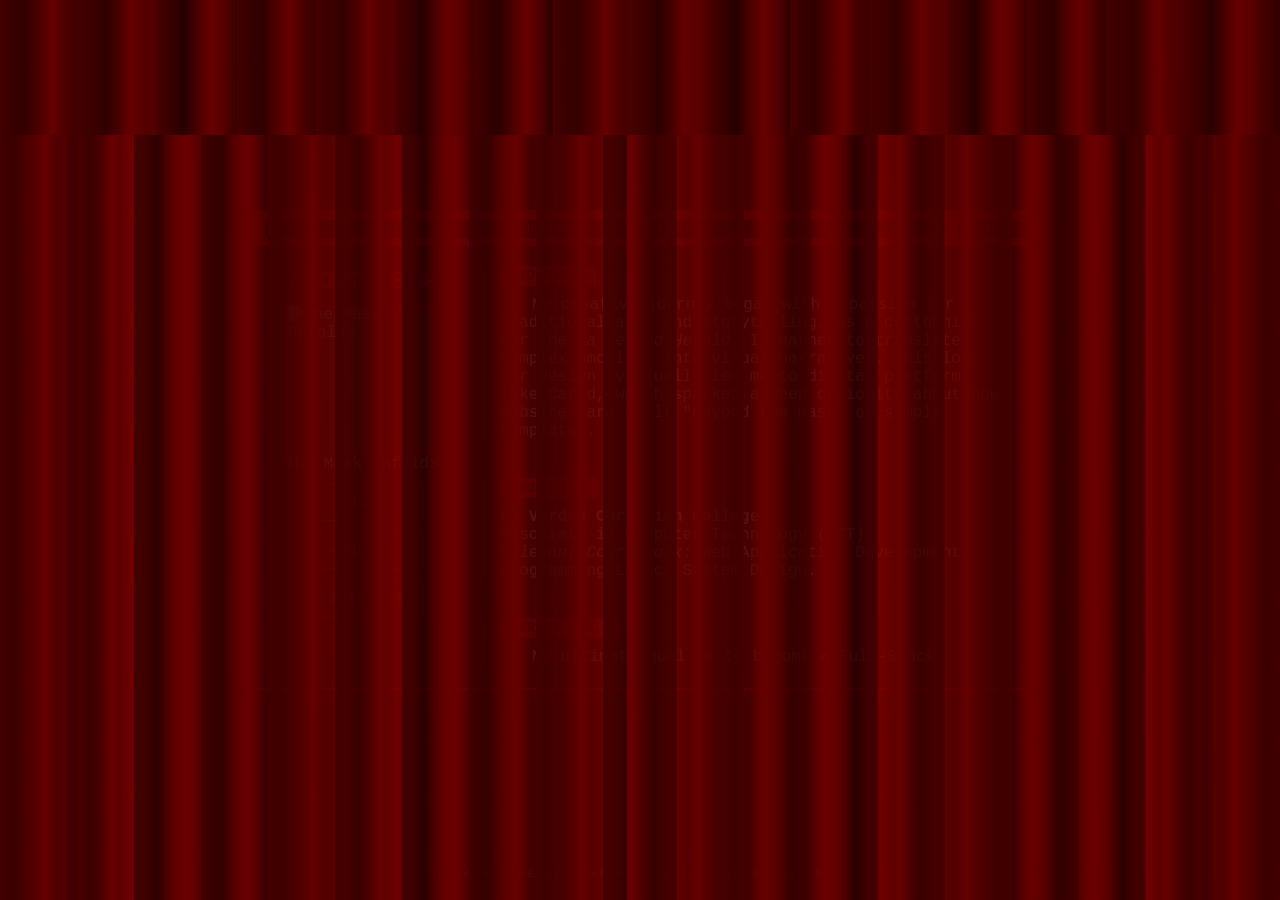
==== about.html @ 06efa501 "Add files via upload" ====
<!DOCTYPE html>
<html lang="en">
<head>
    <meta charset="UTF-8">
    <meta name="viewport" content="width=device-width, initial-scale=1.0">
    <link rel="stylesheet" href="style.css">
    <link rel="icon" href="images/favicon.png" type="image/x-icon">
    <title>Beyond the Mask | About Me</title>
</head>

<body>
    <div id="stage">
        <img src="images/background.jpg" alt="Theatre Background" class="stage-bg">

        <div class="profile-window">
            <header class="window-header">
                <div class="dots"><span></span><span></span><span></span></div>
                <div class="url-bar">beyondthemask.com/about.html</div>
                <button id="mute-btn" class="audio-control">MUSIC: ON</button>
            </header>
            
            <div class="profile-content">
                <aside class="sidebar">
                    <h1 class="name">ABOUT ME ★</h1>
                    <div class="profile-pic">
                        <div class="pic-placeholder">
                            <img src="images/about-icon.gif" alt="The Mask Unfolds" width="150px    " style="justify-self: end;">
                        </div>
                    </div>
                    <p class="handle">The Mask Unfolds</p>
                    
                    <nav class="inner-links">
                        <a href="index.html">★ home</a>
                        <a href="about.html">★ about</a>
                        <a href="interests.html">★ interests</a>
                    </nav>
                </aside>

                <main class="main-info">
                    
                    <section class="card">
                        <h3>BIOGRAPHY</h3>
                        <p style="text-indent: 2em;">
                            My creative journey began with a passion for traditional arts and storytelling. 
                            As a cartoonist for the <i>La Verdad Herald</i>, I learned to translate complex 
                            emotions into visual narratives. This love for design eventually led me to 
                            digital platforms like Carrd, which sparked a deep curiosity about how 
                            websites are built "beyond the mask" of simple templates.
                        </p>
                    </section>

                    <br>

                    <section class="card">
                        <h3>EDUCATION</h3>
                        <p><strong>La Verdad Christian College</strong></p>
                        <p>Associate in Computer Technology (ACT)</p>
                        <p><i>Relevant Coursework:</i> Web Application Development, Programming Logic, System Design.</p>
                    </section>

                    <br>

                    <section class="card">
                        <h3>CAREER GOALS</h3>
                        <p style="text-indent: 2em;">
                            My ultimate goal is to become a Full-Stack Developer who specializes in 
                            immersive UI/UX design. I aim to blend my traditional artistic background 
                            with robust technical skills to create digital stages that are both 
                            functional and theatrically captivating.
                        </p>
                    </section>
                </main>
            </div>
        </div>

        <footer class="site-footer">
            <p>&copy; 2026 | BEYOND THE MASK | JANELYN G. NOLLORA</p>
        </footer>

        <div class="balance"></div>
        <div class="curtain" id="curtain-left"></div>
        <div class="curtain" id="curtain-right"></div>
        <div class="spotlight"></div>
    </div>   
    
    <audio id="bg-music" loop>
        <source src="audio/The Point of No Return - Andrew Lloyd Webber.mp3" type="audio/mpeg">
    </audio>

    <script>
        const stage = document.getElementById('stage');
        const music = document.getElementById('bg-music');
        const muteBtn = document.getElementById('mute-btn');

        stage.addEventListener('mouseenter', () => {
            if (music.paused) {
                music.play().catch(e => console.log("Autoplay blocked."));
            }
        }, { once: true });

        muteBtn.addEventListener('click', () => {
            if (music.muted) {
                music.muted = false;
                muteBtn.innerText = "MUSIC: ON";
            } else {
                music.muted = true;
                muteBtn.innerText = "MUSIC: OFF";
            }
        });
    </script>
</body>
</html>
---- style.css ----
/* =========================================
   1. RESET & BASE STYLES
   ========================================= */
* { 
    margin: 0; 
    padding: 0; 
    box-sizing: border-box;
}

body, html {
    height: 100%;
    background: black;
    overflow: hidden;
    font-family: 'Courier New', Courier, monospace;
    color: white;
}

#stage {
    position: relative;
    width: 100%;
    height: 100vh;
    display: flex;
    justify-content: center;
    align-items: center;
}

.stage-bg {
    position: absolute;
    top: 0;
    left: 0;
    width: 100%;
    height: 100%;
    object-fit: cover;
    z-index: 1;
}

.profile-window {
    position: relative;
    z-index: 5;
    width: 90%;
    max-width: 800px;
    height: 480px; 
    background: rgba(10, 0, 0, 0.98);
    border: 2px solid #ff0000;
    display: flex;
    flex-direction: column;
    overflow: hidden;
    box-shadow: 0 0 30px rgba(255, 0, 0, 0.2);
}

.window-header {
    background: #ff0000;
    padding: 8px;
    display: flex;
    align-items: center;
}

.url-bar {
    background: black;
    color: #ff0000;
    flex-grow: 1;
    margin: 0 15px;
    text-align: center;
    font-size: 12px;
    border-radius: 5px;
    padding: 2px;
}

.profile-content {
    display: grid;
    grid-template-columns: 200px 1fr;
    padding: 20px;
    gap: 20px;
    height: 100%;
    overflow: hidden;
}

.sidebar {
    display: flex;
    flex-direction: column;
    align-items: center;
}

.name {
    font-size: 1.5rem;
    margin-bottom: 10px;
    color: #ff0000;
}

.profile-pic {
    width: 150px;
    height: 150px;
    border: 1px solid #ff0000;
    background: #222;
    overflow: hidden;
}

.profile-pic img {
    object-fit: cover;
    height: 100%;
    filter: grayscale(50%);
}

.inner-links a {
    display: block;
    color: #ff0000;
    text-decoration: none;
    padding: 8px;
    border: 1px solid #ff0000;
    margin-top: 10px;
    text-align: center;
    transition: 0.3s;
    font-weight: bold;
}

.inner-links a:hover {
    background: #ff0000;
    color: black;
}

.main-info {
    overflow-y: auto;
    padding-right: 10px;
}

.main-info::-webkit-scrollbar { width: 5px; }
.main-info::-webkit-scrollbar-thumb { background: #ff0000; }

.card {
    border-left: 3px solid #ff0000;
    padding-left: 15px;
    margin-bottom: 20px;
}

.card h3 {
    background: #ff0000;
    color: black;
    display: inline-block;
    padding: 2px 10px;
    margin-bottom: 10px;
    font-size: 14px;
}

.curtain {
    position: absolute;
    top: 0;
    width: 51%;
    height: 100%;
    z-index: 100;
    background: 
        linear-gradient(to left, rgba(0,0,0,0), #600, rgba(30,0,0,0.5), #400), 
        linear-gradient(to left, rgba(60,0,0,0.9), rgba(120,0,0,0.95), rgba(60,0,0,0.9));
    background-size: 67px 67px, 53px 53px;
    transition: width 2s ease-in-out, transform 2s ease-in-out;
}

#curtain-left { left: 0; }
#curtain-right { right: 0; transform: scaleX(-1); }

.balance {
    position: absolute;
    top: 0;
    left: 0;
    width: 100%;
    height: 15%;
    z-index: 110;
    background: 
        linear-gradient(to left, rgba(0,0,0,0), #600, rgba(30,0,0,0.5), #400), 
        linear-gradient(to left, rgba(40,0,0,0.9), rgba(80,0,0,0.95), rgba(40,0,0,0.9));
    background-size: 79px 79px, 61px 61px;
    transition: height 1s 0.5s;
}

.spotlight {
    position: absolute;
    inset: 0;
    z-index: 10;
    pointer-events: none;
    background: 
        radial-gradient(circle at 50% 50%, transparent, rgba(0,0,0,1) 150%),
        radial-gradient(circle at 50% 50%, rgba(255,0,0,0.1), transparent 50%);
}

#stage:hover #curtain-left { width: 8%; transform: skewX(-3deg); }
#stage:hover #curtain-right { width: 8%; transform: scaleX(-1) skewX(-3deg); }
#stage:hover .balance { height: 4%; }

.site-footer {
    position: absolute;
    bottom: 20px;
    width: 100%;
    text-align: center;
    z-index: 6;
    pointer-events: none;
}

.site-footer p {
    color: white;
    font-size: 10px;
    letter-spacing: 3px;
    text-transform: uppercase;
    opacity: 0.7;
}

.audio-control {
    background: black;
    color: #ff0000;
    border: 1px solid #400;
    padding: 2px 8px;
    font-family: 'Courier New', Courier, monospace;
    font-size: 10px;
    cursor: pointer;
    transition: 0.3s;
    margin-left: 10px;
}

.audio-control:hover {
    background: #ff0000;
    color: black;
}
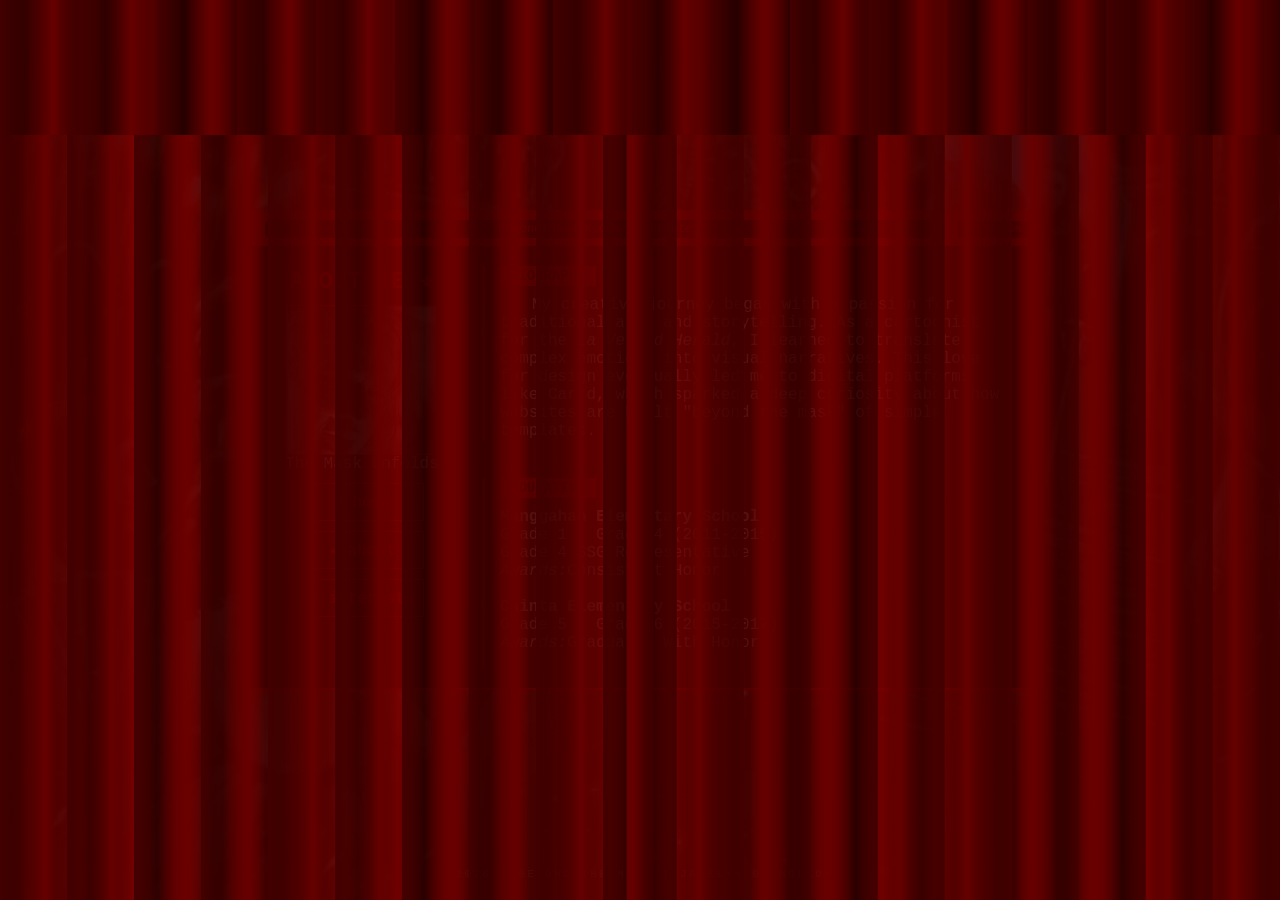
==== commit c813b004: "Fix HTML structure and update education section" ====
--- a/about.html
+++ b/about.html
@@ -53,9 +53,29 @@
 
                     <section class="card">
                         <h3>EDUCATION</h3>
+                        <p><strong>Manggahan Elementary School</strong></p>
+                        <p>Grade 1 - Grade 4 (2011-2015)</p>
+                        <p>Grade 4 SSG Representative</p>
+                        <p><i>Awards:</i>Consistent Honor</p>
+                        <br>
+                        <p><strong>Cainta Elementary School</strong></p>
+                        <p>Grade 5 - Grade 6 (2015-2017)</p>
+                        <p><i>Awards:</i>Graduated With Honor</p>
+                        <br>
+                        <p><strong>Manggahan High School</strong></p>
+                        <p>Grade 7 - Grade 10 (2017-2021)</p>
+                        <p><i>Awards:</i>Graduated With High Honor</p>
+                        <br>
+                        <p><strong>San Lorenzo Ruiz Senior High School</strong></p>
+                        <p>Grade 11 (2022-2023)</p>
+                        <br>
+                        <p><strong>Sta. Lucia High School</strong></p>
+                        <p>Grade 12 (2024-2025)</p>
+                        <p><i>Awards:</i>Graduated With High Honor</p>
+                        <br>
                         <p><strong>La Verdad Christian College</strong></p>
-                        <p>Associate in Computer Technology (ACT)</p>
-                        <p><i>Relevant Coursework:</i> Web Application Development, Programming Logic, System Design.</p>
+                        <p>Associate in Computer Technology (2025-2026)</p>
+                        <p><i>Affiliations:</i>La Verdad Herald & Association of ICT Majors</p>
                     </section>
 
                     <br>
@@ -109,4 +129,5 @@
         });
     </script>
 </body>
-</html>+
+</html>
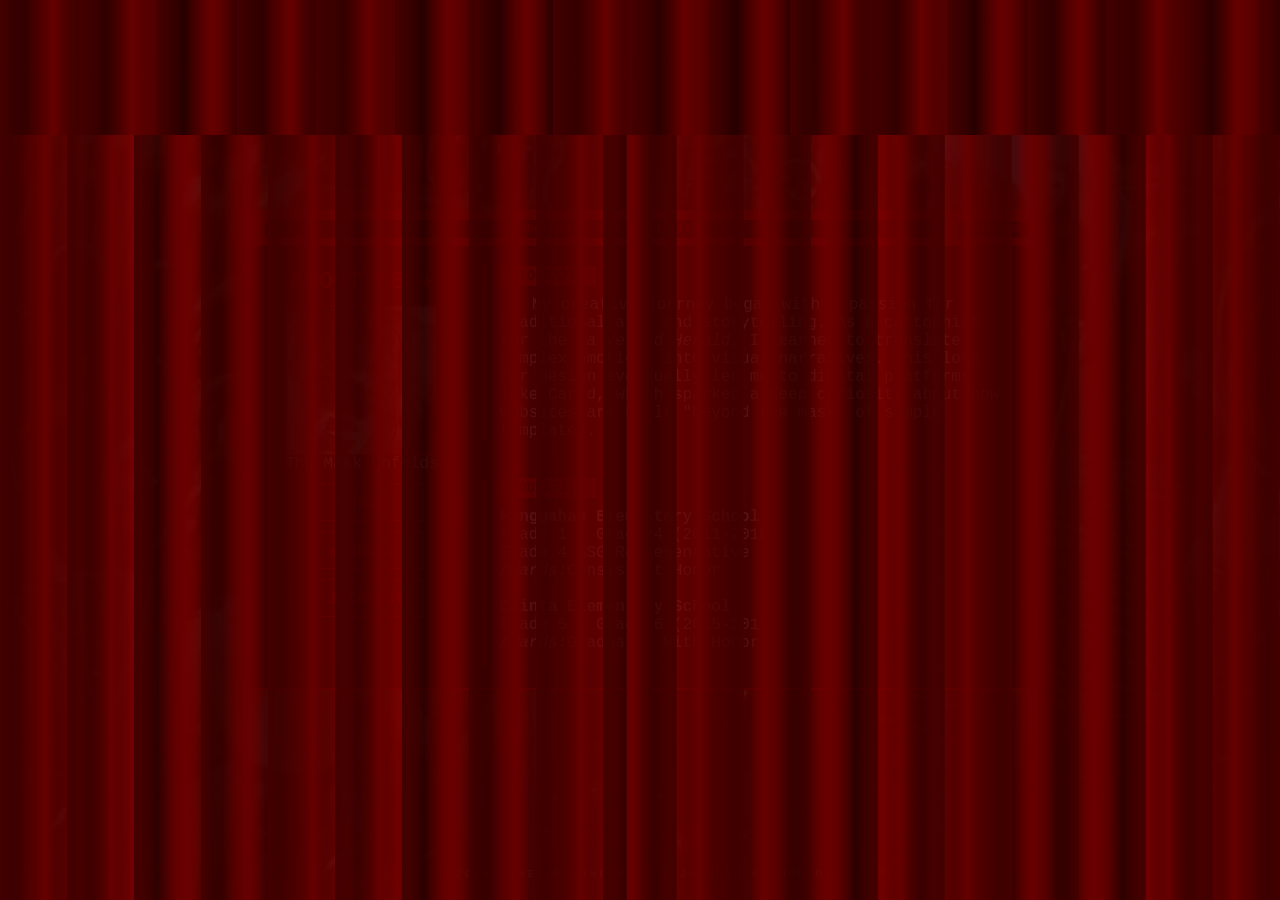
==== commit a09da4ba: "Revise career goals and aspirations in about.html Updated career goals section to include aspiration" ====
--- a/about.html
+++ b/about.html
@@ -82,11 +82,20 @@
 
                     <section class="card">
                         <h3>CAREER GOALS</h3>
-                        <p style="text-indent: 2em;">
-                            My ultimate goal is to become a Full-Stack Developer who specializes in 
-                            immersive UI/UX design. I aim to blend my traditional artistic background 
-                            with robust technical skills to create digital stages that are both 
-                            functional and theatrically captivating.
+                        <p style="text-indent: 2em;"> 
+                            I aim to graduate with a Bachelor’s degree under the ICT umbrella, 
+                            having two degrees after taking my associate’s degree. 
+                            I want to become a Full-Stack Developer specializing in UI/UX design. 
+                            As an artist, I strive to merge my artistic background with my technical skills to 
+                            create software and websites that are both functional and aesthetically captivating.<br>
+                        </p>
+                        <p style="text-indent: 2em;"> 
+                            While having that as my main hustle, 
+                            I’d have my artistic background as my sideline. 
+                            I’d like to create animations in my free time and pursue my childhood dream of becoming an animator.
+                        </p>
+                        <p style="text-indent: 2em;"> 
+                            God willing, I aspire to create a software application for artists that I can also use in animation.
                         </p>
                     </section>
                 </main>
@@ -131,3 +140,4 @@
 </body>
 
 </html>
+
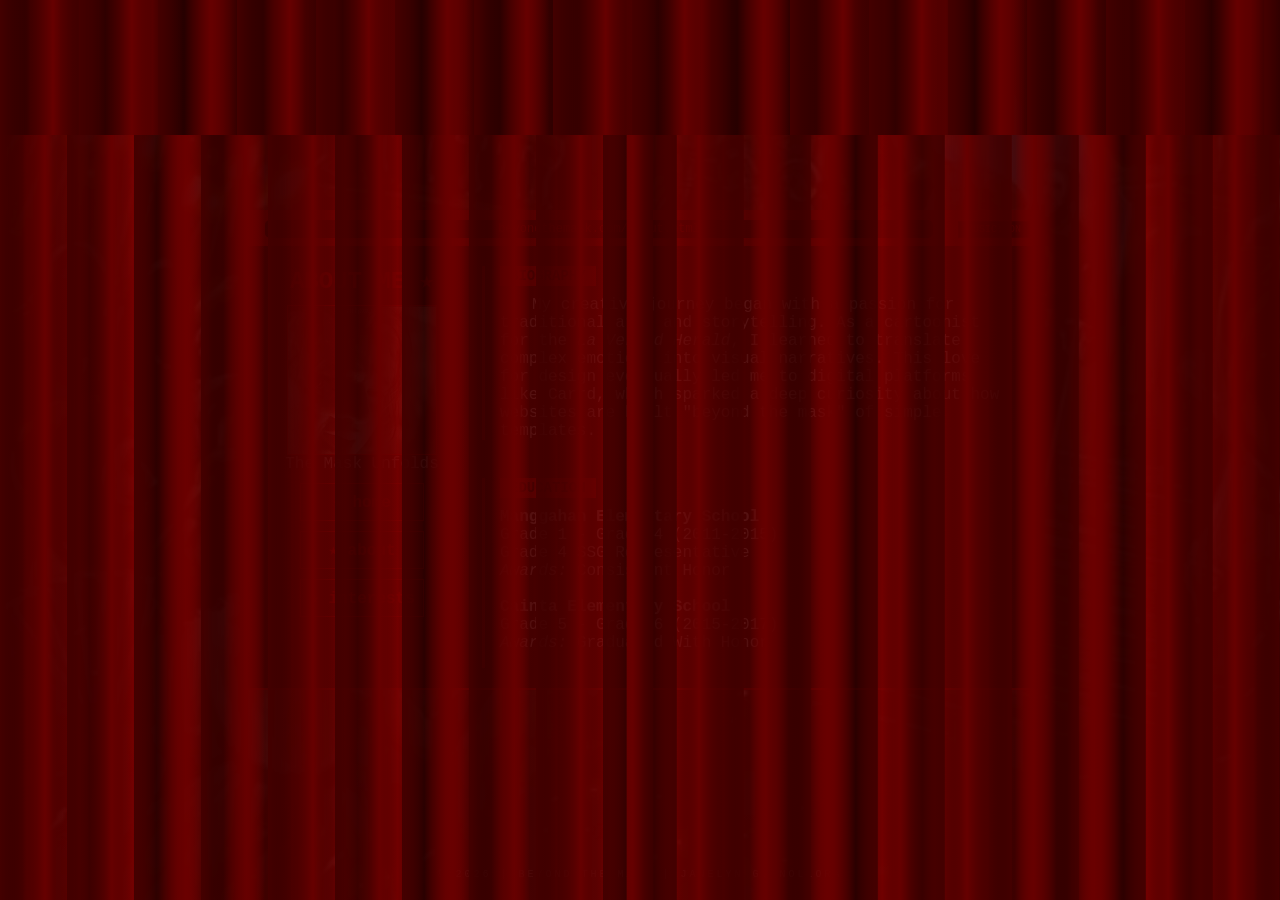
==== commit 52bc52a2: "Fix HTML encoding issues in about.html" ====
--- a/about.html
+++ b/about.html
@@ -56,26 +56,26 @@
                         <p><strong>Manggahan Elementary School</strong></p>
                         <p>Grade 1 - Grade 4 (2011-2015)</p>
                         <p>Grade 4 SSG Representative</p>
-                        <p><i>Awards:</i>Consistent Honor</p>
+                        <p><i>Awards:</i> Consistent Honor</p>
                         <br>
                         <p><strong>Cainta Elementary School</strong></p>
                         <p>Grade 5 - Grade 6 (2015-2017)</p>
-                        <p><i>Awards:</i>Graduated With Honor</p>
+                        <p><i>Awards:</i> Graduated With Honor</p>
                         <br>
                         <p><strong>Manggahan High School</strong></p>
                         <p>Grade 7 - Grade 10 (2017-2021)</p>
-                        <p><i>Awards:</i>Graduated With High Honor</p>
+                        <p><i>Awards:</i> Graduated With High Honor</p>
                         <br>
                         <p><strong>San Lorenzo Ruiz Senior High School</strong></p>
                         <p>Grade 11 (2022-2023)</p>
                         <br>
                         <p><strong>Sta. Lucia High School</strong></p>
                         <p>Grade 12 (2024-2025)</p>
-                        <p><i>Awards:</i>Graduated With High Honor</p>
+                        <p><i>Awards:</i> Graduated With High Honor</p>
                         <br>
                         <p><strong>La Verdad Christian College</strong></p>
                         <p>Associate in Computer Technology (2025-2026)</p>
-                        <p><i>Affiliations:</i>La Verdad Herald & Association of ICT Majors</p>
+                        <p><i>Affiliations:</i> La Verdad Herald & Association of ICT Majors</p>
                     </section>
 
                     <br>
@@ -92,7 +92,7 @@
                         <p style="text-indent: 2em;"> 
                             While having that as my main hustle, 
                             I’d have my artistic background as my sideline. 
-                            I’d like to create animations in my free time and pursue my childhood dream of becoming an animator.
+                            I’d like to create animations in my free time and pursue my childhood dream of becoming an animator.<br>
                         </p>
                         <p style="text-indent: 2em;"> 
                             God willing, I aspire to create a software application for artists that I can also use in animation.
@@ -141,3 +141,4 @@
 
 </html>
 
+
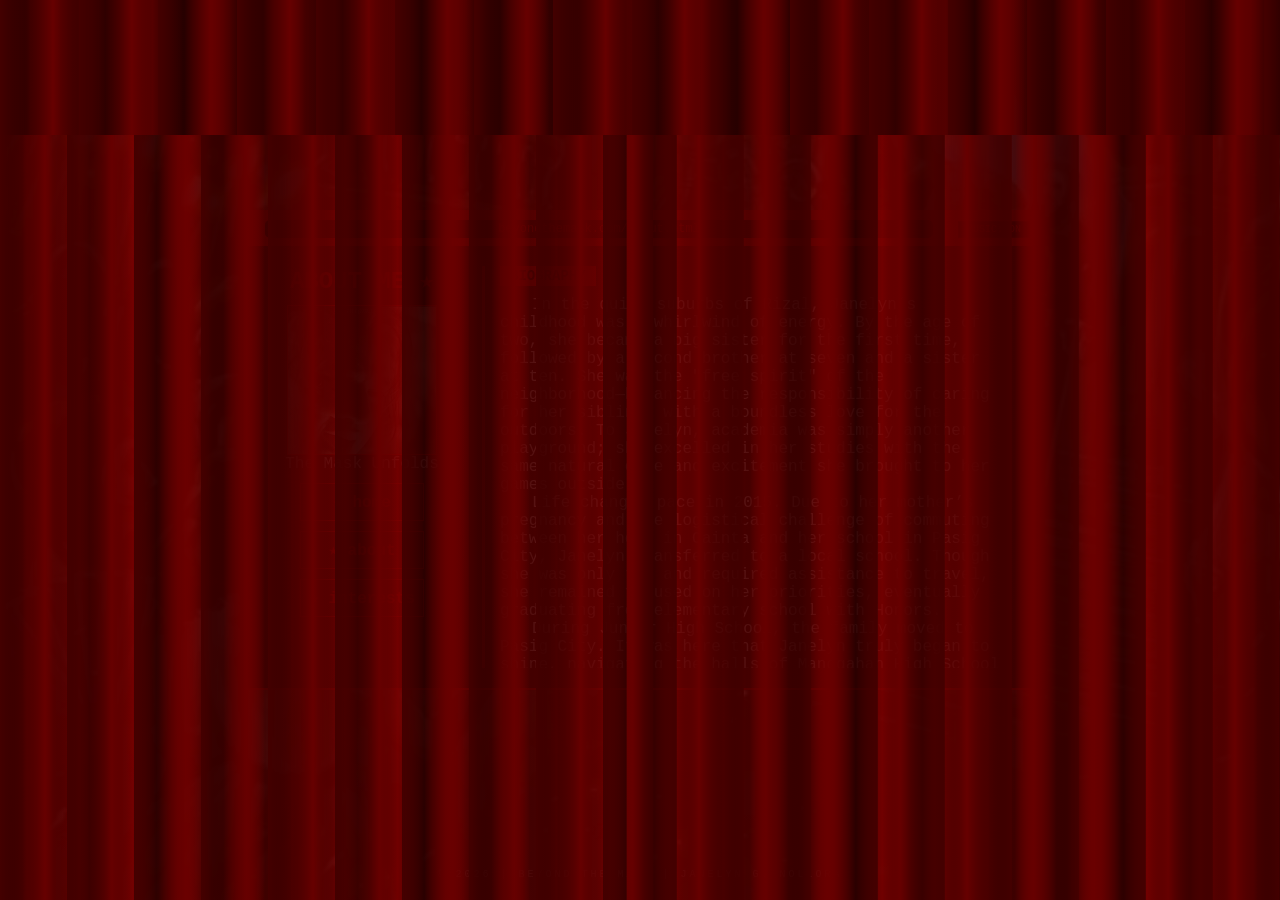
==== commit 54b2c54b: "Revise content in about.html Updated the content of the about.html file, including biography, educat" ====
--- a/about.html
+++ b/about.html
@@ -41,12 +41,32 @@
                     <section class="card">
                         <h3>BIOGRAPHY</h3>
                         <p style="text-indent: 2em;">
-                            My creative journey began with a passion for traditional arts and storytelling. 
-                            As a cartoonist for the <i>La Verdad Herald</i>, I learned to translate complex 
-                            emotions into visual narratives. This love for design eventually led me to 
-                            digital platforms like Carrd, which sparked a deep curiosity about how 
-                            websites are built "beyond the mask" of simple templates.
-                        </p>
+                            In the quiet suburbs of Rizal, Janelyn’s childhood was a whirlwind of energy. By the age of two, she became a big sister for the first time, followed by a second brother at seven and a sister at ten. She was the "free spirit" of the neighborhood—balancing the responsibility of caring for her siblings with a boundless love for the outdoors. To Janelyn, academia was simply another playground; she excelled in her studies with the same natural ease and excitement she brought to her games outside.
+                        <br></p>
+
+                        <p style="text-indent: 2em;">
+                            Life changed pace in 2015. Due to her mother’s pregnancy and the logistical challenge of commuting between her home in Cainta and her school in Pasig City, Janelyn transferred to a local school. Though she was only ten and required assistance to travel, she remained focused on her priorities, eventually graduating from elementary school with Honors.
+                        <br></p>
+
+                        <p style="text-indent: 2em;">
+                            During Junior High School, the family moved to Pasig City. It was here that Janelyn truly began to shine, navigating the halls of Manggahan High School and forming a circle of "for-lifers"—friends who remain her anchor to this day. She proved her academic mettle by graduating from junior high school with High Honors.
+                        <br></p>
+
+                        <p style="text-indent: 2em;">
+                            When the pandemic hit, the stage went dark. Janelyn struggled with the sudden transition to a digital world, leading her to take a "long intermission" to prioritize her mental health. This period of rest was not a setback, but a gathering of strength. She returned to the stage of education with renewed vigor, conquering the STEM strand and graduating from Senior High School with High Honors once again.
+                        <br></p>
+
+                        <p style="text-indent: 2em;">
+                            Today, Janelyn’s narrative has reached a peak of independence. Now a student at La Verdad Christian College, she has braved the reality of a three-hour commute from her home, eventually transitioning into the "dorm life." The girl who once needed a guide to cross cities now navigates the distance with ease and autonomy.
+                        <br></p>
+
+                        <p style="text-indent: 2em;">
+                            Her first semester at LVCC has been a testament to this growth; she recently concluded the term not just as a survivor of the distance, but as a President’s Lister.    
+                        <br></p>
+
+                        <p style="text-indent: 2em;">
+                            Janelyn once dreamt of becoming an architect—daydreamed of building structures out of stone and steel. Today, she builds them out of her coding and skills in art. Under the ICT umbrella, she is merging her identity as a cartoonist with her programming skills. The mask has unfolded, and her future looks bright as both a creator and a developer
+                        <br></p>
                     </section>
 
                     <br>
@@ -142,3 +162,4 @@
 </html>
 
 
+
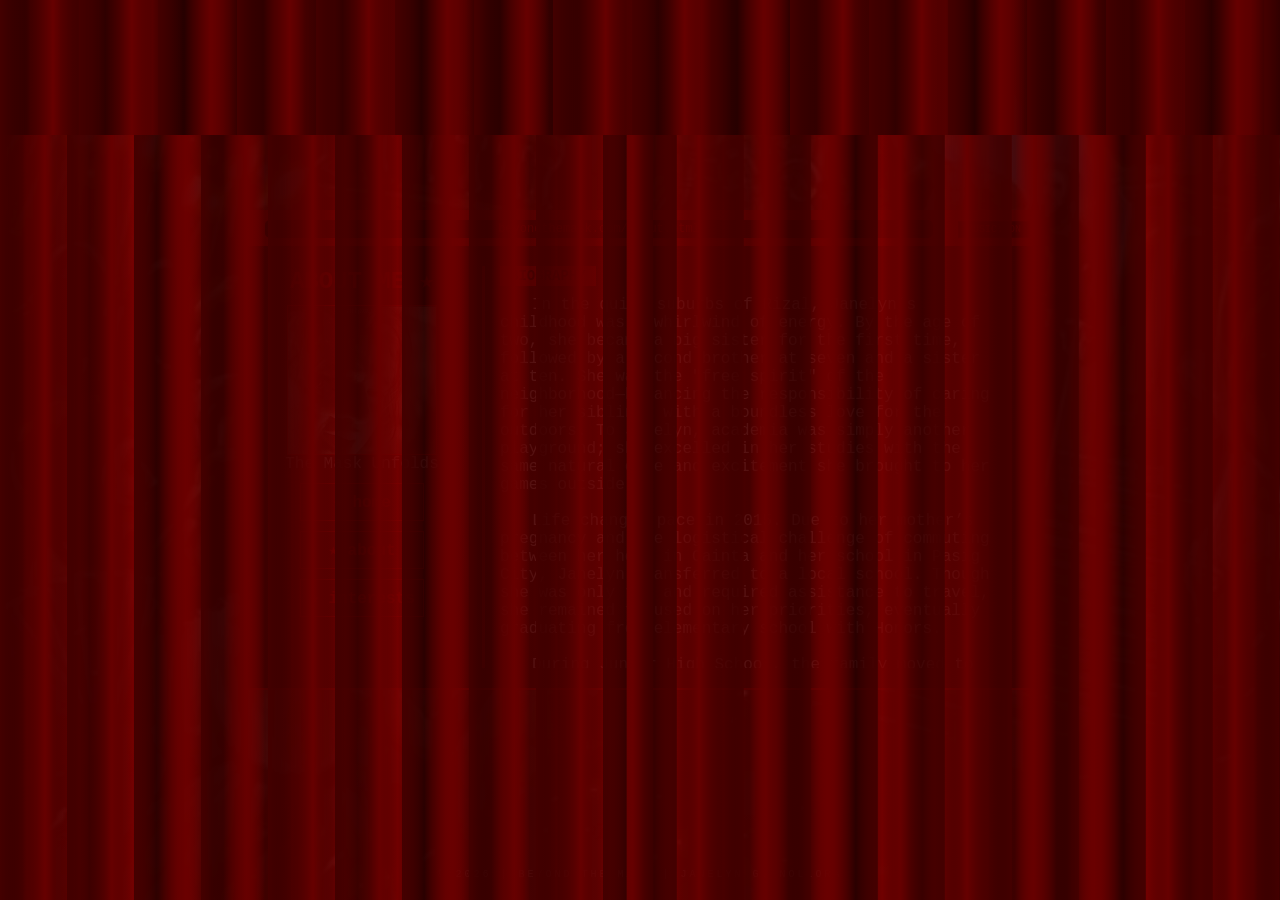
==== commit efffb95d: "Fix HTML encoding issues in about.html" ====
--- a/about.html
+++ b/about.html
@@ -42,31 +42,32 @@
                         <h3>BIOGRAPHY</h3>
                         <p style="text-indent: 2em;">
                             In the quiet suburbs of Rizal, Janelyn’s childhood was a whirlwind of energy. By the age of two, she became a big sister for the first time, followed by a second brother at seven and a sister at ten. She was the "free spirit" of the neighborhood—balancing the responsibility of caring for her siblings with a boundless love for the outdoors. To Janelyn, academia was simply another playground; she excelled in her studies with the same natural ease and excitement she brought to her games outside.
-                        <br></p>
-
+                        </p>
+                        <br>
                         <p style="text-indent: 2em;">
                             Life changed pace in 2015. Due to her mother’s pregnancy and the logistical challenge of commuting between her home in Cainta and her school in Pasig City, Janelyn transferred to a local school. Though she was only ten and required assistance to travel, she remained focused on her priorities, eventually graduating from elementary school with Honors.
-                        <br></p>
-
+                        </p>
+                        <br>
                         <p style="text-indent: 2em;">
                             During Junior High School, the family moved to Pasig City. It was here that Janelyn truly began to shine, navigating the halls of Manggahan High School and forming a circle of "for-lifers"—friends who remain her anchor to this day. She proved her academic mettle by graduating from junior high school with High Honors.
-                        <br></p>
-
+                        </p>
+                        <br>
                         <p style="text-indent: 2em;">
                             When the pandemic hit, the stage went dark. Janelyn struggled with the sudden transition to a digital world, leading her to take a "long intermission" to prioritize her mental health. This period of rest was not a setback, but a gathering of strength. She returned to the stage of education with renewed vigor, conquering the STEM strand and graduating from Senior High School with High Honors once again.
-                        <br></p>
-
+                        </p>
+                        <br>
                         <p style="text-indent: 2em;">
                             Today, Janelyn’s narrative has reached a peak of independence. Now a student at La Verdad Christian College, she has braved the reality of a three-hour commute from her home, eventually transitioning into the "dorm life." The girl who once needed a guide to cross cities now navigates the distance with ease and autonomy.
-                        <br></p>
-
+                        </p>
+                        <br>
                         <p style="text-indent: 2em;">
                             Her first semester at LVCC has been a testament to this growth; she recently concluded the term not just as a survivor of the distance, but as a President’s Lister.    
-                        <br></p>
-
+                        </p>
+                        <br>
                         <p style="text-indent: 2em;">
                             Janelyn once dreamt of becoming an architect—daydreamed of building structures out of stone and steel. Today, she builds them out of her coding and skills in art. Under the ICT umbrella, she is merging her identity as a cartoonist with her programming skills. The mask has unfolded, and her future looks bright as both a creator and a developer
-                        <br></p>
+                        </p>
+                        <br>
                     </section>
 
                     <br>
@@ -107,13 +108,15 @@
                             having two degrees after taking my associate’s degree. 
                             I want to become a Full-Stack Developer specializing in UI/UX design. 
                             As an artist, I strive to merge my artistic background with my technical skills to 
-                            create software and websites that are both functional and aesthetically captivating.<br>
+                            create software and websites that are both functional and aesthetically captivating.
                         </p>
+                        <br>
                         <p style="text-indent: 2em;"> 
                             While having that as my main hustle, 
                             I’d have my artistic background as my sideline. 
-                            I’d like to create animations in my free time and pursue my childhood dream of becoming an animator.<br>
+                            I’d like to create animations in my free time and pursue my childhood dream of becoming an animator.
                         </p>
+                        <br>
                         <p style="text-indent: 2em;"> 
                             God willing, I aspire to create a software application for artists that I can also use in animation.
                         </p>
@@ -163,3 +166,4 @@
 
 
 
+
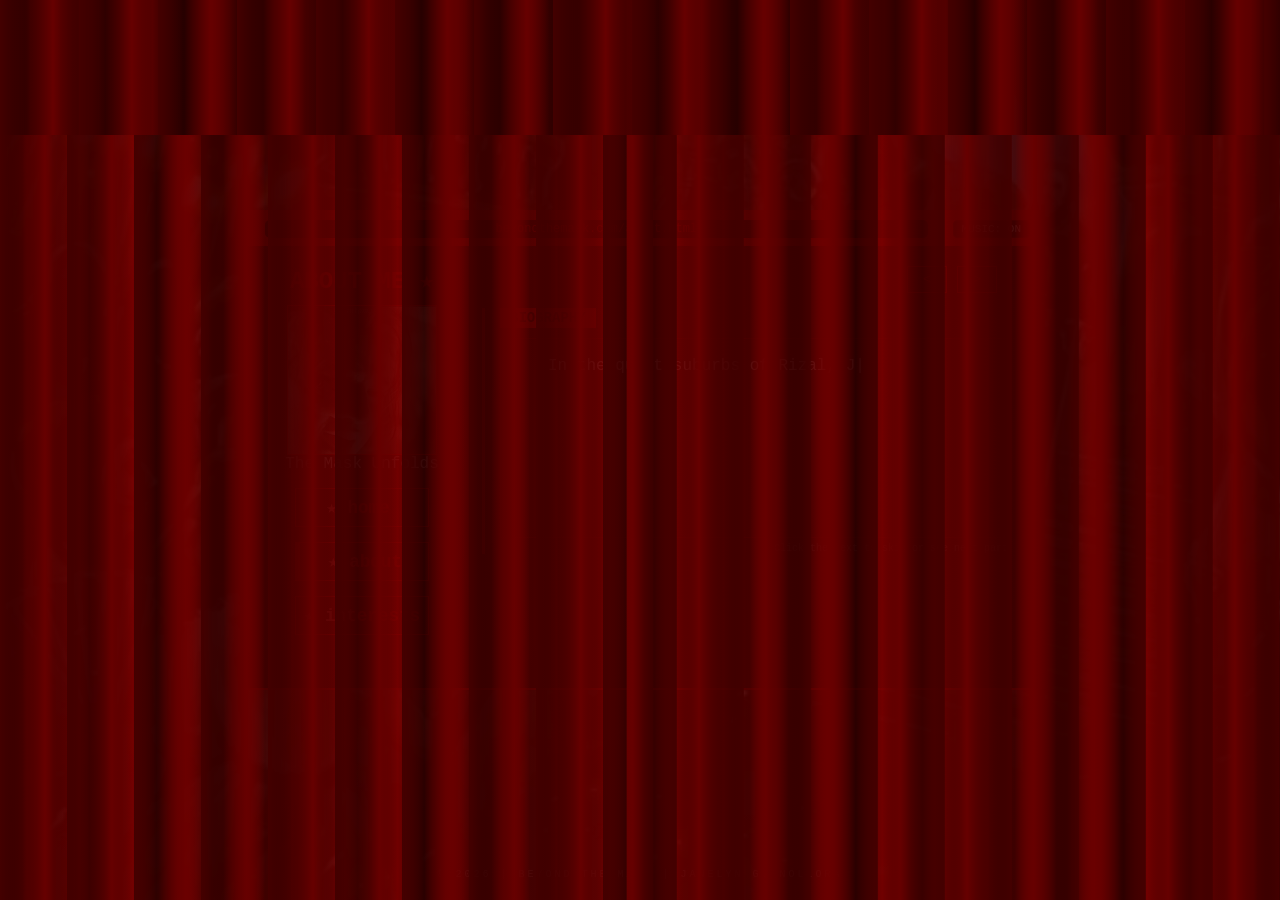
==== commit 428baf02: "Add files via upload" ====
--- a/about.html
+++ b/about.html
@@ -6,160 +6,162 @@
     <link rel="stylesheet" href="style.css">
     <link rel="icon" href="images/favicon.png" type="image/x-icon">
     <title>Beyond the Mask | About Me</title>
+
+    <style>
+        
+    </style>
 </head>
 
 <body>
+    <!-- MAIN CONTAINER (Covers full screen) -->
     <div id="stage">
+        <!-- Background -->
         <img src="images/background.jpg" alt="Theatre Background" class="stage-bg">
 
+        <!-- Content Window -->
         <div class="profile-window">
+            <!-- Window Header -->
             <header class="window-header">
-                <div class="dots"><span></span><span></span><span></span></div>
-                <div class="url-bar">beyondthemask.com/about.html</div>
-                <button id="mute-btn" class="audio-control">MUSIC: ON</button>
+                <div class="url-bar">
+                    beyondthemask.com/about.html
+                </div>
+                <button id="mute-btn" class="audio-control">
+                    MUSIC: ON
+                </button>
             </header>
             
+            <!-- Window Content -->
             <div class="profile-content">
+                <!-- Left-Hand Column -->
                 <aside class="sidebar">
-                    <h1 class="name">ABOUT ME ★</h1>
+                    <!-- Page Title -->
+                    <h1 class="name">
+                        ABOUT ME ★
+                    </h1>
+                    <!-- Picture Frame -->
                     <div class="profile-pic">
                         <div class="pic-placeholder">
-                            <img src="images/about-icon.gif" alt="The Mask Unfolds" width="150px    " style="justify-self: end;">
+                            <img src="images/about-icon.gif" alt="The Mask Unfolds" width="150px" style="justify-self: end;">
                         </div>
                     </div>
-                    <p class="handle">The Mask Unfolds</p>
+                    <!-- Tagline -->
+                    <p class="handle">
+                        The Mask Unfolds
+                    </p>
                     
+                    <!-- Navigation Menu -->
                     <nav class="inner-links">
-                        <a href="index.html">★ home</a>
-                        <a href="about.html">★ about</a>
-                        <a href="interests.html">★ interests</a>
+                        <a href="index.html">
+                            ★ home
+                        </a>
+                        <a href="about.html" class="active">
+                            ★ about
+                        </a>
+                        <a href="interests.html">
+                            ★ interests
+                        </a>
                     </nav>
                 </aside>
 
+                <!-- Right-Hand Column (Scrollable) -->
                 <main class="main-info">
-                    
-                    <section class="card">
+                    <!-- Navigation Arrows -->
+                    <div class="card-nav">
+                        <button id="btn-prev" class="nav-arrow"><</button>
+                        <button id="btn-next" class="nav-arrow">></button>
+                    </div>
+
+                    <!-- Biography Section -->
+                    <section id="bio-section" class="card">
                         <h3>BIOGRAPHY</h3>
-                        <p style="text-indent: 2em;">
-                            In the quiet suburbs of Rizal, Janelyn’s childhood was a whirlwind of energy. By the age of two, she became a big sister for the first time, followed by a second brother at seven and a sister at ten. She was the "free spirit" of the neighborhood—balancing the responsibility of caring for her siblings with a boundless love for the outdoors. To Janelyn, academia was simply another playground; she excelled in her studies with the same natural ease and excitement she brought to her games outside.
-                        </p>
-                        <br>
-                        <p style="text-indent: 2em;">
-                            Life changed pace in 2015. Due to her mother’s pregnancy and the logistical challenge of commuting between her home in Cainta and her school in Pasig City, Janelyn transferred to a local school. Though she was only ten and required assistance to travel, she remained focused on her priorities, eventually graduating from elementary school with Honors.
-                        </p>
-                        <br>
-                        <p style="text-indent: 2em;">
-                            During Junior High School, the family moved to Pasig City. It was here that Janelyn truly began to shine, navigating the halls of Manggahan High School and forming a circle of "for-lifers"—friends who remain her anchor to this day. She proved her academic mettle by graduating from junior high school with High Honors.
-                        </p>
-                        <br>
-                        <p style="text-indent: 2em;">
-                            When the pandemic hit, the stage went dark. Janelyn struggled with the sudden transition to a digital world, leading her to take a "long intermission" to prioritize her mental health. This period of rest was not a setback, but a gathering of strength. She returned to the stage of education with renewed vigor, conquering the STEM strand and graduating from Senior High School with High Honors once again.
-                        </p>
-                        <br>
-                        <p style="text-indent: 2em;">
-                            Today, Janelyn’s narrative has reached a peak of independence. Now a student at La Verdad Christian College, she has braved the reality of a three-hour commute from her home, eventually transitioning into the "dorm life." The girl who once needed a guide to cross cities now navigates the distance with ease and autonomy.
-                        </p>
-                        <br>
-                        <p style="text-indent: 2em;">
-                            Her first semester at LVCC has been a testament to this growth; she recently concluded the term not just as a survivor of the distance, but as a President’s Lister.    
-                        </p>
-                        <br>
-                        <p style="text-indent: 2em;">
-                            Janelyn once dreamt of becoming an architect—daydreamed of building structures out of stone and steel. Today, she builds them out of her coding and skills in art. Under the ICT umbrella, she is merging her identity as a cartoonist with her programming skills. The mask has unfolded, and her future looks bright as both a creator and a developer
-                        </p>
-                        <br>
+                        <div id="bio-text" class="story-card" style="text-indent: 2em;">
+                        </div>
+                        <p class="hint">Click the text to skip or see next part</p>
                     </section>
 
-                    <br>
+                    <!-- Education Section -->
+                    <section id="edu-section" class="card" style="display: none;">
+                        <h3>EDUCATION</h3>
+                        <div class="timeline">
+                            <div class="timeline-line"></div>
 
-                    <section class="card">
-                        <h3>EDUCATION</h3>
-                        <p><strong>Manggahan Elementary School</strong></p>
-                        <p>Grade 1 - Grade 4 (2011-2015)</p>
-                        <p>Grade 4 SSG Representative</p>
-                        <p><i>Awards:</i> Consistent Honor</p>
-                        <br>
-                        <p><strong>Cainta Elementary School</strong></p>
-                        <p>Grade 5 - Grade 6 (2015-2017)</p>
-                        <p><i>Awards:</i> Graduated With Honor</p>
-                        <br>
-                        <p><strong>Manggahan High School</strong></p>
-                        <p>Grade 7 - Grade 10 (2017-2021)</p>
-                        <p><i>Awards:</i> Graduated With High Honor</p>
-                        <br>
-                        <p><strong>San Lorenzo Ruiz Senior High School</strong></p>
-                        <p>Grade 11 (2022-2023)</p>
-                        <br>
-                        <p><strong>Sta. Lucia High School</strong></p>
-                        <p>Grade 12 (2024-2025)</p>
-                        <p><i>Awards:</i> Graduated With High Honor</p>
-                        <br>
-                        <p><strong>La Verdad Christian College</strong></p>
-                        <p>Associate in Computer Technology (2025-2026)</p>
-                        <p><i>Affiliations:</i> La Verdad Herald & Association of ICT Majors</p>
-                    </section>
+                            <!-- Elementary -->
+                            <div class="timeline-item left">
+                                <div class="timeline-dot"></div>
+                                <button class="timeline-btn">Elementary (2011-2017)</button>
+                                <div class="timeline-content">
+                                    <p><strong>Manggahan Elementary</strong> (2011-2015)</p>
+                                    <p>Consistent Honor | SSG Rep</p>
+                                    <br><hr><br>
+                                    <p><strong>Cainta Elementary</strong> (2015-2017)</p>
+                                    <p>Graduated With Honor</p>
+                                </div>
+                            </div>
+                            
+                            <!-- High School -->
+                            <div class="timeline-item right">
+                                <div class="timeline-dot"></div>
+                                <button class="timeline-btn">High School (2017-2025)</button>
+                                <div class="timeline-content">
+                                    <p><strong>Manggahan HS</strong> (Junior High)</p>
+                                    <p>Graduated With High Honor</p>
+                                    <br><hr><br>
+                                    <p><strong>San Lorenzo Ruiz SHS</strong> (Senior High)</p>
+                                    <p>Grade 11 (2022-2023)</p>
+                                    <br><hr><br>
+                                    <p><strong>Sta. Lucia HS</strong> (Senior High)</p>
+                                    <p>Graduated With High Honor (STEM)</p>
+                                </div>
+                            </div>
 
-                    <br>
+                            <!-- College -->
+                            <div class="timeline-item left">
+                                <div class="timeline-dot"></div>
+                                <button class="timeline-btn">College (2025-Present)</button>
+                                <div class="timeline-content">
+                                    <p><strong>La Verdad Christian College</strong></p>
+                                    <p>Associate in Computer Technology</p>
+                                    <p>President's Lister | LV Herald</p>
+                                </div>
+                            </div>
+                        </div>
+                    </section> 
 
-                    <section class="card">
+                    <!-- Career Goals Section -->
+                    <section id="goals-section" class="card" style="display: none;">
                         <h3>CAREER GOALS</h3>
-                        <p style="text-indent: 2em;"> 
-                            I aim to graduate with a Bachelor’s degree under the ICT umbrella, 
-                            having two degrees after taking my associate’s degree. 
-                            I want to become a Full-Stack Developer specializing in UI/UX design. 
-                            As an artist, I strive to merge my artistic background with my technical skills to 
-                            create software and websites that are both functional and aesthetically captivating.
-                        </p>
-                        <br>
-                        <p style="text-indent: 2em;"> 
-                            While having that as my main hustle, 
-                            I’d have my artistic background as my sideline. 
-                            I’d like to create animations in my free time and pursue my childhood dream of becoming an animator.
-                        </p>
-                        <br>
-                        <p style="text-indent: 2em;"> 
+                        <p class="calm-blink" style="text-indent: 2em;">
+                            I aim to graduate with a Bachelor’s degree under the ICT umbrella, having two degrees after taking my associate’s degree. I want to become a Full-Stack Developer specializing in UI/UX design. As an artist, I strive to merge my artistic background with my technical skills to create software and websites that are both functional and aesthetically captivating.
+                        </p><br><br>
+                        <p class="calm-blink" style="text-indent: 2em;">
+                            While having that as my main hustle, I’d have my artistic background as my sideline. I’d like to create animations in my free time and pursue my childhood dream of becoming an animator.
+                        </p><br><br>
+                        <p class="calm-blink" style="text-indent: 2em;">
                             God willing, I aspire to create a software application for artists that I can also use in animation.
                         </p>
-                    </section>
+                        </section>
                 </main>
             </div>
         </div>
 
+        <!-- Footer -->
         <footer class="site-footer">
             <p>&copy; 2026 | BEYOND THE MASK | JANELYN G. NOLLORA</p>
         </footer>
 
-        <div class="balance"></div>
-        <div class="curtain" id="curtain-left"></div>
-        <div class="curtain" id="curtain-right"></div>
-        <div class="spotlight"></div>
+        <!-- Curtain -->
+        <!-- Top Curtain --> <div class="balance"></div>
+        <!-- Left Curtain --> <div class="curtain" id="curtain-left"></div>
+        <!-- Right Curtain --> <div class="curtain" id="curtain-right"></div>
+        <!-- Spotlight--> <div class="spotlight"></div>
     </div>   
     
+    <!-- Music Player -->
     <audio id="bg-music" loop>
         <source src="audio/The Point of No Return - Andrew Lloyd Webber.mp3" type="audio/mpeg">
     </audio>
 
-    <script>
-        const stage = document.getElementById('stage');
-        const music = document.getElementById('bg-music');
-        const muteBtn = document.getElementById('mute-btn');
-
-        stage.addEventListener('mouseenter', () => {
-            if (music.paused) {
-                music.play().catch(e => console.log("Autoplay blocked."));
-            }
-        }, { once: true });
-
-        muteBtn.addEventListener('click', () => {
-            if (music.muted) {
-                music.muted = false;
-                muteBtn.innerText = "MUSIC: ON";
-            } else {
-                music.muted = true;
-                muteBtn.innerText = "MUSIC: OFF";
-            }
-        });
-    </script>
+    <script src="about.js"></script>
 </body>
 
 </html>
--- a/style.css
+++ b/style.css
@@ -1,12 +1,11 @@
-/* =========================================
-   1. RESET & BASE STYLES
-   ========================================= */
+/* UNIVERSAL */
 * { 
     margin: 0; 
     padding: 0; 
     box-sizing: border-box;
 }
 
+/* Whole page is fixed in place */
 body, html {
     height: 100%;
     background: black;
@@ -15,6 +14,7 @@
     color: white;
 }
 
+/* Content Window is centered */
 #stage {
     position: relative;
     width: 100%;
@@ -24,6 +24,7 @@
     align-items: center;
 }
 
+/* Background image covers the entire screen without stretching */
 .stage-bg {
     position: absolute;
     top: 0;
@@ -34,6 +35,7 @@
     z-index: 1;
 }
 
+/* Content Window design (Red Theme) */
 .profile-window {
     position: relative;
     z-index: 5;
@@ -48,6 +50,7 @@
     box-shadow: 0 0 30px rgba(255, 0, 0, 0.2);
 }
 
+/* Window top bar */
 .window-header {
     background: #ff0000;
     padding: 8px;
@@ -55,6 +58,7 @@
     align-items: center;
 }
 
+/* URL bar inside the header */
 .url-bar {
     background: black;
     color: #ff0000;
@@ -66,6 +70,7 @@
     padding: 2px;
 }
 
+/* Content window is in grid */
 .profile-content {
     display: grid;
     grid-template-columns: 200px 1fr;
@@ -75,18 +80,21 @@
     overflow: hidden;
 }
 
+/* Sidebar styling */
 .sidebar {
     display: flex;
     flex-direction: column;
     align-items: center;
 }
 
+/* Page Title styling */
 .name {
     font-size: 1.5rem;
     margin-bottom: 10px;
     color: #ff0000;
 }
 
+/* Picture Frame */
 .profile-pic {
     width: 150px;
     height: 150px;
@@ -95,12 +103,14 @@
     overflow: hidden;
 }
 
+/* Picture styling */
 .profile-pic img {
     object-fit: cover;
     height: 100%;
     filter: grayscale(50%);
 }
 
+/* Navigation Links design */
 .inner-links a {
     display: block;
     color: #ff0000;
@@ -113,19 +123,22 @@
     font-weight: bold;
 }
 
-.inner-links a:hover {
-    background: #ff0000;
-    color: black;
-}
-
+/* Allows scrolling for the text area */
 .main-info {
     overflow-y: auto;
     padding-right: 10px;
 }
 
-.main-info::-webkit-scrollbar { width: 5px; }
-.main-info::-webkit-scrollbar-thumb { background: #ff0000; }
-
+/* PSEUDO Elements */
+.main-info::-webkit-scrollbar { 
+    width: 5px; 
+}
+
+.main-info::-webkit-scrollbar-thumb { 
+    background: #ff0000; 
+}
+
+/* Main Content Styling */
 .card {
     border-left: 3px solid #ff0000;
     padding-left: 15px;
@@ -141,12 +154,15 @@
     font-size: 14px;
 }
 
+/* Page Foreground */
 .curtain {
     position: absolute;
     top: 0;
     width: 51%;
     height: 100%;
     z-index: 100;
+
+    /* Foreground Styling */
     background: 
         linear-gradient(to left, rgba(0,0,0,0), #600, rgba(30,0,0,0.5), #400), 
         linear-gradient(to left, rgba(60,0,0,0.9), rgba(120,0,0,0.95), rgba(60,0,0,0.9));
@@ -154,8 +170,14 @@
     transition: width 2s ease-in-out, transform 2s ease-in-out;
 }
 
-#curtain-left { left: 0; }
-#curtain-right { right: 0; transform: scaleX(-1); }
+#curtain-left { 
+    left: 0; 
+}
+
+#curtain-right {
+    right: 0; 
+    transform: scaleX(-1); 
+}
 
 .balance {
     position: absolute;
@@ -181,9 +203,21 @@
         radial-gradient(circle at 50% 50%, rgba(255,0,0,0.1), transparent 50%);
 }
 
-#stage:hover #curtain-left { width: 8%; transform: skewX(-3deg); }
-#stage:hover #curtain-right { width: 8%; transform: scaleX(-1) skewX(-3deg); }
-#stage:hover .balance { height: 4%; }
+#stage:hover #curtain-left { 
+    width: 8%; 
+    transform: skewX(-3deg);
+}
+
+#stage:hover #curtain-right { 
+    width: 8%; 
+    transform: scaleX(-1) skewX(-3deg); 
+}
+
+#stage:hover .balance { 
+    height: 4%; 
+}
+
+/* Footer styling */
 
 .site-footer {
     position: absolute;
@@ -202,19 +236,413 @@
     opacity: 0.7;
 }
 
+/* Music Button (ON and OFF) */
 .audio-control {
     background: black;
-    color: #ff0000;
+    color: #ffffff;
     border: 1px solid #400;
+    border-radius: 4px;
     padding: 2px 8px;
     font-family: 'Courier New', Courier, monospace;
-    font-size: 10px;
+    font-size: 11px;
     cursor: pointer;
     transition: 0.3s;
     margin-left: 10px;
 }
 
 .audio-control:hover {
+    color: #ff0000;
+}
+
+/* Navigation Arrows Row */
+.card-nav {
+    margin-bottom: 15px;
+    display: flex;
+    gap: 10px;
+    padding-left: 425px;
+}
+
+.nav-arrow {
+    background: #000;
+    color: #ff0000;
+    border: 1px solid #ff0000;
+    padding: 5px 15px;
+    cursor: pointer;
+    font-family: 'Courier New', Courier, monospace;
+}
+
+/* Clickable Skill Buttons */
+.skill-clickable {
+    display: block;
+    margin: 10px 0;
+    padding: 10px;
+    border: 1px dashed #ff0000;
+    cursor: pointer;
+    text-align: center;
+    transition: background 0.3s;
+    min-height: 40px;
+    width: 100%;
+}
+
+.skill-clickable:hover {
+    background: rgba(255, 0, 0, 0.2);
+}
+
+/* Image inside the skill button */
+.skill-img {
+    max-width: 100%;
+    max-height: 150px;
+    display: block;
+    margin: 0 auto;
+    border: 1px solid white;
+    animation: fadeIn 0.5s;
+}
+
+@keyframes fadeIn {
+    from {
+        opacity: 0;
+    }
+    to {
+        opacity: 1;
+    }
+}
+
+/* Animations */
+@keyframes theatreBlink {
+    0% {
+        color: #ffffff;
+    }
+    33% {
+        color: #ff0000;
+    }
+    66% {
+        color: #000000;
+        text-shadow: 0 0 2px #ff0000;
+    }
+    100% {
+        color: #ffffff;
+    }
+}
+
+.blinking-theatre {
+    animation: theatreBlink 1s infinite;
+}
+
+@keyframes slideIn {
+    0% {
+        opacity: 0;
+        transform: translateX(-30px);
+    }
+
+    100% {
+        opacity: 1;
+        transform: translateX(0);
+    }
+}
+
+.marquee-text {
+    animation: slideIn 0.5s ease-out forwards;
+}
+
+/* Container for Image + Overlay */
+.skill-img-container {
+    position: relative;
+    width: 100%;
+    max-width: 300px;
+    margin: 0 auto;
+    overflow: hidden;
+    border: 1px solid white;
+    background: black;
+}
+
+/* Skill Image */
+.skill-img {
+    width: 100%;
+    height: 180px;
+    object-fit: cover;
+    display: block;
+    filter: grayscale(100%) contrast(120%);
+    transition: 0.5s ease;
+}
+
+/* Blinking Gradient Overlay */
+.theatre-overlay {
+    position: absolute;
+    inset: 0;
+    z-index: 2;
+    /* Red-Black-White Gradient */
+    background: linear-gradient(
+        45deg, 
+        rgba(255, 0, 0, 0.5) 0%, 
+        rgba(0, 0, 0, 0.7) 50%, 
+        rgba(255, 255, 255, 0.3) 100%
+    );
+    background-size: 200% 200%;
+    pointer-events: none;
+    animation: gradientBlink 1.5s infinite alternate;
+}
+
+/* Animation for the Gradient Pulse */
+@keyframes gradientBlink {
+    0% {
+        opacity: 0.4;
+        background-position: 0% 0%;
+    }
+    50% {
+        opacity: 0.8;
+        background-position: 100% 100%;
+    }
+    100% {
+        opacity: 0.4;
+        background-position: 0% 0%;
+    }
+}
+
+/* CALM GRADIENT (Breathing Effect) */
+.calm-blink {
+    background: linear-gradient(
+        to right, 
+        #ffffff 25%, 
+        #ff7a7a 50%, 
+        #ff7a7a 75%, 
+        #ffffff 100%
+    );
+    background-size: 200% auto;
+    background-clip: text;
+    -webkit-background-clip: text;
+    -webkit-text-fill-color: transparent;
+    
+    animation: breathingGradient 10s linear infinite;
+    display: inline-block;
+}
+
+@keyframes breathingGradient {
+    0% { background-position: 0% center; }
+    100% { background-position: 200% center; }
+}
+
+/* Sidebar Navigation Links */
+.inner-links a {
+    text-decoration: none;
+    display: block;
+    margin: 15px 0;
+    font-weight: bold;
+    font-size: 1.1rem;
+    position: relative;
+    transition: all 0.4s ease;
+    
+    background: linear-gradient(to left, #ffffff 25%, #ff0000 50%, #ff0000 75%, #ffffff 100%);
+    background-size: 200% auto;
+    -webkit-background-clip: text;
+    -webkit-text-fill-color: transparent;
+    animation: breathingGradient 5s linear infinite;
+}
+
+.inner-links a.active {
+    border-left: 5px solid #ff0000;
+}
+
+.inner-links a:hover {
+    transform: scale(1.1) translateX(10px);
+    filter: drop-shadow(0 0 8px rgba(255, 0, 0, 0.9));
+    -webkit-text-fill-color: transparent; /* Keep it transparent on hover */
+}
+
+/* Active Page Highlighting */
+.inner-links a[href="index.html"] {
+    padding-left: 0;
+}
+
+/* Active page highlight handling*/
+.inner-links a.active {
+    border-left: 5px solid #ff0000;
+    padding-left: 10px;
+    
+    -webkit-text-fill-color: transparent;
+    background-clip: text;
+}
+
+/* Biography Card */
+.story-card {
+    min-height: 200px;
+    padding: 15px;
+    border: 1px solid #400;
+    background: rgba(20, 0, 0, 0.5);
+    cursor: pointer;
+    line-height: 1.6;
+}
+
+.hint {
+    font-size: 10px;
+    color: #666;
+    margin-top: 5px;
+    text-align: right;
+}
+
+/* Education Timeline Styling */
+.timeline {
+    position: relative;
+    max-width: 100%;
+    margin: 20px auto;
+    padding: 20px 0;
+}
+
+.timeline-btn {
+    width: 100%;
+    background: black;
+    color: white;
+    border: 1px solid #ff0000;
+    padding: 10px;
+    cursor: pointer;
+    font-family: 'Courier New', Courier, monospace;
+    transition: 0.3s;
+}
+
+.timeline-btn:hover {
     background: #ff0000;
     color: black;
+    box-shadow: 0 0 15px rgba(255, 0, 0, 0.5);background: #ff0000;
+    color: black;
+}
+
+.timeline-content {
+    display: none;
+    background: rgba(40, 0, 0, 0.8);
+    border: 1px dashed #ff0000;
+    padding: 15px;
+    margin-top: 5px;
+    font-size: 13px;
+    text-align: left;
+}
+
+/* Typing Cursor */
+.is-typing::after {
+    content: '|';
+    animation: blink 0.7s infinite;
+}
+
+@keyframes blink { 
+    50% { opacity: 0; } 
+}
+
+/* Middle Vertical line */
+.timeline-line {
+    position: absolute;
+    left: 50%;
+    top: 0;
+    bottom: 0;
+    width: 2px;
+    background: #ff0000;
+    transform: translateX(-50%);
+}
+
+.timeline-item {
+    position: relative;
+    width: 45%;
+    margin-bottom: 30px;
+    opacity: 0;
+    transform: translateY(20px);
+    transition: all 1s ease-out;
+}
+
+.timeline-item.left {
+    left: 0;
+    text-align: right;
+}
+
+.timeline-item.right {
+    left: 55%;
+    text-align: left;
+}
+
+.timeline-dot {
+    position: absolute;
+    top: 15px;
+    width: 10px;
+    height: 10px;
+    background: #ff0000;
+    border-radius: 50%;
+    z-index: 2;
+    box-shadow: 0 0 10px #ff0000;
+}
+
+.left .timeline-dot {
+    right: -13.5%;
+}
+
+.right .timeline-dot {
+    left: -11.5%;
+}
+
+/* Container for the Image with Overlay */
+.gallery-img-container {
+    position: relative;
+    justify-self: center;
+    width: 300px;
+    height: 200px;
+    margin-top: 15px;
+    border: 2px solid #ff0000;
+    overflow: hidden;
+    background: #000;
+}
+
+.gallery-img {
+    width: 100%;
+    height: 100%;
+    object-fit: cover;
+    filter: grayscale(100%) contrast(110%);
+    display: block;
+    cursor: pointer;
+}
+
+.theatre-overlay {
+    position: absolute;
+    top: 0;
+    left: 0;
+    width: 100%;
+    height: 100%;
+    z-index: 2;
+    pointer-events: none;
+    
+    background: linear-gradient(
+        45deg, 
+        rgba(255, 0, 0, 0.5) 0%, 
+        rgba(0, 0, 0, 0.7) 50%, 
+        rgba(255, 255, 255, 0.3) 100%
+    );
+    background-size: 200% 200%;
+    animation: imageGlow 3s infinite alternate;
+}
+
+/* Blinking Animation for the Image Overlay */
+@keyframes imageGlow {
+    0% {
+        opacity: 0.3;
+        background-position: 0% 0%;
+    }
+    100% {
+        opacity: 0.8;
+        background-position: 100% 100%;
+    }
+}
+
+/* Pointer cursor for the description when typing */
+.type-target {
+    cursor: pointer;
+    min-height: 60px;
+    transition: color 0.3s;
+}
+
+ /* Description glows red when hovered during typing */
+.type-target.is-typing:hover {
+    color: #ff0000 !important;
+}
+
+/* Hint text under the description */
+.skip-hint {
+    font-size: 10px;
+    color: #555;
+    text-align: center;
+    margin-top: -10px;
+    margin-bottom: 10px;
 }
